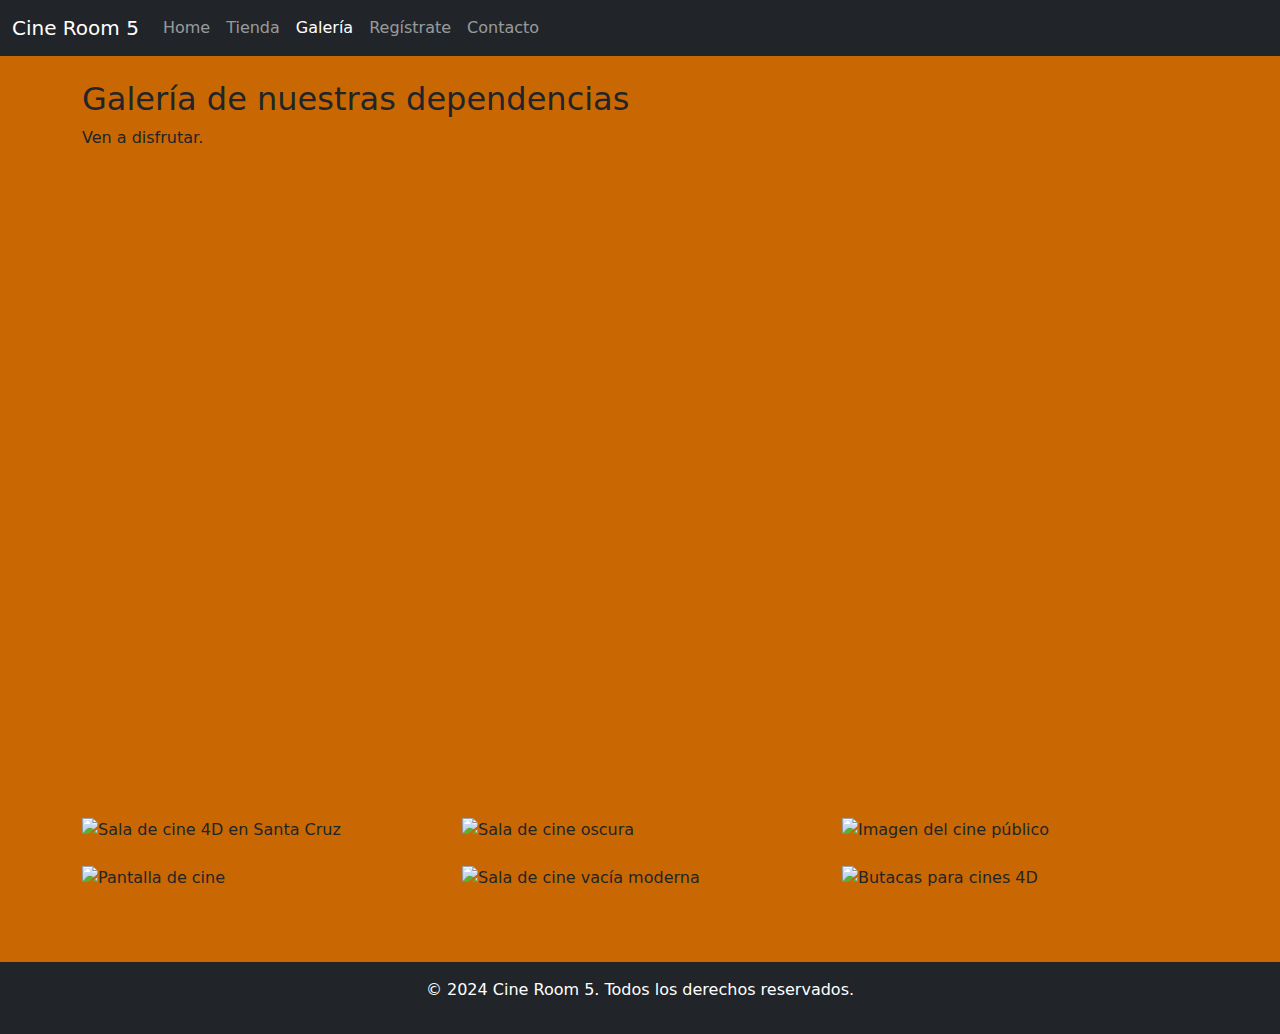
==== galeria.html @ 466fe49f "Sunbiendo galeria" ====
<!DOCTYPE html>
<html lang="en">
<head>
    <meta charset="UTF-8">
    <meta name="viewport" content="width=device-width, initial-scale=1.0">
    <title>Galería - Cine Room 5</title>
    <!-- Bootstrap CSS -->
    <link href="https://cdn.jsdelivr.net/npm/bootstrap@5.3.0-alpha3/dist/css/bootstrap.min.css" rel="stylesheet">
    
    <style>
        body {
            background-color: rgb(201, 104, 2); /* Color de fondo RGB */
        }
    </style>
</head>
<body>

    <header>
        <nav class="navbar navbar-expand-lg navbar-dark bg-dark">
            <div class="container-fluid">
                <a class="navbar-brand" href="#">Cine Room 5</a>
                <button class="navbar-toggler" type="button" data-bs-toggle="collapse" data-bs-target="#navbarNav" aria-controls="navbarNav" aria-expanded="false" aria-label="Toggle navigation">
                    <span class="navbar-toggler-icon"></span>
                </button>
                <div class="collapse navbar-collapse" id="navbarNav">
                    <ul class="navbar-nav">
                        <li class="nav-item">
                            <a class="nav-link" href="index.html">Home</a>
                        </li>
                        <li class="nav-item">
                            <a class="nav-link" href="tienda.html">Tienda</a>
                        </li>
                        <li class="nav-item">
                            <a class="nav-link active" aria-current="page" href="galeria.html">Galería</a>
                        </li>
                        <li class="nav-item">
                            <a class="nav-link" href="#registro">Regístrate</a>
                        </li>
                        <li class="nav-item">
                            <a class="nav-link" href="#contacto">Contacto</a>
                        </li>
                    </ul>
                </div>
            </div>
        </nav>
    </header>

    <main class="container mt-4">
        <h2>Galería de nuestras dependencias</h2>
        <p>Ven a disfrutar.</p>

        <!-- Video embebido de YouTube con autoplay -->
        <div class="row">
            <div class="col-md-12 mb-4">
                <div class="ratio ratio-16x9">
                    <iframe src="https://www.youtube.com/embed/YMgW7nlHAFc?autoplay=1" title="YouTube video" allow="autoplay" allowfullscreen></iframe>
                </div>
            </div>
        </div>

        <!-- Galería de imágenes -->
        <div class="row">
            <div class="col-md-4">
                <img src="https://eldeber.com.bo/_next/image?url=https%3A%2F%2Fstatic.eldeber.com.bo%2FFiles%2FSizes%2F2023%2F11%2F8%2Fla-primera-sala-4d-e-motion-llega-a-santa-cruz-y-promete-revoluci_1675354155_760x520.jpg&w=1920&q=75" class="img-fluid mb-4" alt="Sala de cine 4D en Santa Cruz">
            </div>
            <div class="col-md-4">
                <img src="https://media.istockphoto.com/id/1289214115/es/foto/pareja-cauc%C3%A1sica-riendo-en-el-cine.jpg?s=1024x1024&w=is&k=20&c=bf2n4z93f7oJmvf3m9qzFjRWC2tYn9gpTTNGdVCvHYQ=" class="img-fluid mb-4" alt="Sala de cine oscura">
            </div>
            <div class="col-md-4">
                <img src="https://www.publico.es/uploads/2021/02/03/601a9598b3527.jpeg" class="img-fluid mb-4" alt="Imagen del cine público">
            </div>
            <div class="col-md-4">
                <img src="https://media.istockphoto.com/id/1494642262/es/foto/gente-en-el-auditorio-del-cine-con-pantalla-blanca-vac%C3%ADa.jpg?s=1024x1024&w=is&k=20&c=3XbwXG3WJNRnVB1QpNBk2P3gibq1nsgVSqR_p_9lToE=" class="img-fluid mb-4" alt="Pantalla de cine">
            </div>
            <div class="col-md-4">
                <img src="https://media.istockphoto.com/id/1415132636/es/foto/el-p%C3%BAblico-joven-y-adulto-est%C3%A1-viendo-pel%C3%ADculas.jpg?s=1024x1024&w=is&k=20&c=h8ETG3thnpPInwhOktG7bMcEP58ulxhITbnRKLDRHJo=" class="img-fluid mb-4" alt="Sala de cine vacía moderna">
            </div>
            <div class="col-md-4">
                <img src="https://www.decoratel.net/blog/wp-content/uploads/2015/06/butacas-para-cines-4D.jpg" class="img-fluid mb-4" alt="Butacas para cines 4D">
            </div>
        </div>
    </main>

    <footer class="bg-dark text-white text-center py-3 mt-5">
        <p>&copy; 2024 Cine Room 5. Todos los derechos reservados.</p>
    </footer>

    <!-- Bootstrap JS and Popper.js -->
    <script src="https://cdn.jsdelivr.net/npm/bootstrap@5.3.0-alpha3/dist/js/bootstrap.bundle.min.js"></script>
</body>
</html>
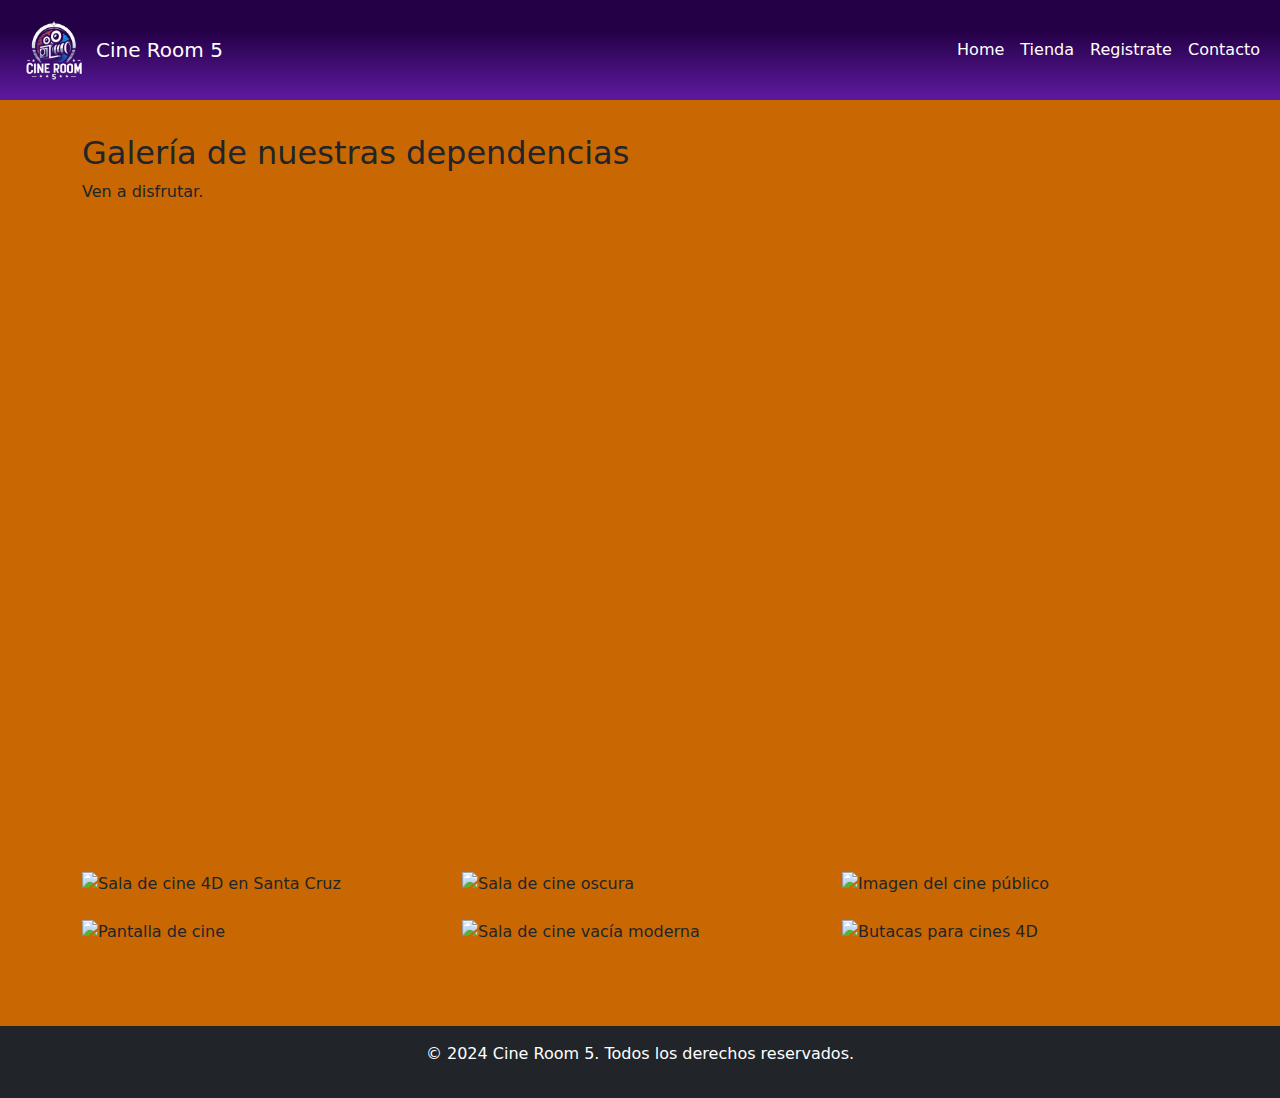
==== commit c8e58caa: ":sparkle: Actualización sitio nro 4" ====
--- a/galeria.html
+++ b/galeria.html
@@ -6,7 +6,7 @@
     <title>Galería - Cine Room 5</title>
     <!-- Bootstrap CSS -->
     <link href="https://cdn.jsdelivr.net/npm/bootstrap@5.3.0-alpha3/dist/css/bootstrap.min.css" rel="stylesheet">
-    
+    <link rel="stylesheet" href="assets/css/style.css">
     <style>
         body {
             background-color: rgb(201, 104, 2); /* Color de fondo RGB */
@@ -15,7 +15,7 @@
 </head>
 <body>
 
-    <header>
+<!--     <header>
         <nav class="navbar navbar-expand-lg navbar-dark bg-dark">
             <div class="container-fluid">
                 <a class="navbar-brand" href="#">Cine Room 5</a>
@@ -43,8 +43,53 @@
                 </div>
             </div>
         </nav>
-    </header>
-
+    </header> -->
+    <header>
+        <!--         <nav>
+                    <img
+                                    src="assets/img/icono.svg"
+                                    alt="Logo"
+                                    width="30"
+                                    height="24"
+                                    class="d-inline-block align-text-top"
+                                />
+                    <ul>
+                        <li><a href="#">Home</a></li>
+                        <li><a href="#">Tienda</a></li>
+                        <li><a href="#">Galeria</a></li>
+                        <li><a href="#">Registrate</a></li>
+                        <li><a href="#">Contacto</a></li>
+                    </ul>
+                </nav>bg-body-tertiary -->
+        
+                <nav class="navbar navbar-expand-lg colorNav">
+                    <div class="container-fluid">
+                        <img
+                        src="assets/img/LogoCine_Transparente.png"
+                        alt="Logo"
+                        width="84px"
+                        height="84px"
+                        class="d-inline-block align-text-top"
+                    />
+                        <a class="navbar-brand" style="color:white;" href="#">Cine Room 5</a>
+                        <button class="navbar-toggler" type="button" data-bs-toggle="collapse" data-bs-target="#navbarNavAltMarkup"
+                            aria-controls="navbarNavAltMarkup" aria-expanded="false" aria-label="Toggle navigation">
+                            <span class="navbar-toggler-icon"></span>
+                        </button>
+                        <div class="collapse navbar-collapse" id="navbarNavAltMarkup" style="color:white;">
+                            <div class="navbar-nav ms-auto" >
+                                <a class="nav-link active" style="color:white;" aria-current="page" href="index.html">Home</a>
+                                <a class="nav-link" style="color:white;" href="tienda.html">Tienda</a>
+                                <a class="nav-link" style="color:white;" href="./socios/socios.html">Registrate</a>
+                                <a class="nav-link" style="color:white;" href="./contacto/contacto.html">Contacto</a>
+        
+                            </div>
+                        </div>
+                    </div>
+                </nav>
+        
+            </header>
+        
     <main class="container mt-4">
         <h2>Galería de nuestras dependencias</h2>
         <p>Ven a disfrutar.</p>
--- a/assets/css/style.css
+++ b/assets/css/style.css
@@ -0,0 +1,154 @@
+
+
+body{
+    display: flex;
+    flex-direction: column;
+    gap: 10px;
+    background: #ca6702;
+}
+
+header {
+    background: #e5e5e5;
+    width: 100%;
+    z-index: 100;
+    
+  }
+
+  nav {
+    /* float: left; */
+    position: relative;
+  }
+
+  nav ul {
+    list-style: none;
+    overflow: hidden; 
+  }
+  nav ul li {
+    float: left;
+    font-family: Arial, Helvetica, sans-serif;;
+    font-size: 20px;
+  }
+  nav ul li a {
+    display: block; 
+    padding: 20px;
+    color: #415a77;
+    text-decoration: none;
+  }
+body .formulario{
+    display: flex;
+    margin-top: 30px;
+    flex-direction: column;
+    justify-content: center;
+    align-items: center;
+    gap: 10px;
+   
+}
+
+.imagenes{
+    display: flex;
+    margin-top: 30px;
+    flex-direction: row;
+    justify-content: center;
+    align-items: center;
+    gap: 20px;
+    transition: transform 0.8s ease;
+}
+
+#imageZoom{
+  border-radius: 20px;
+  box-shadow: 10px 10px 5px 0px rgba(0,0,0,0.75);
+-webkit-box-shadow: 10px 10px 5px 0px rgba(0,0,0,0.75);
+-moz-box-shadow: 10px 10px 5px 0px rgba(0,0,0,0.75);
+}
+
+.colorNav{
+/*   background: #240046; */
+  background: rgb(36,0,70);
+background: linear-gradient(180deg, rgba(36,0,70,1) 31%, rgba(90,24,154,1) 95%);
+}
+
+
+
+
+/*   nav ul li:hover {
+    background: #c9cba3;} *
+    
+//****************** CSS TIENDA MARITZA***************/
+
+#products-section h2{
+    padding: 20px;
+    text-align: center;
+    background-color: rgb(248, 8, 8);
+    padding: 2rem;
+    color: WHITE;
+
+   
+}
+
+
+.products-container {
+    display:flex;
+    flex-wrap: wrap;
+    gap: 30px; 
+    justify-content: space-around; 
+    
+}
+
+.product-card {
+    background-color: white;
+    border: 1px solid #ccc;
+    border-radius: 5px;
+    box-shadow: 0 2px 4px rgba(0, 0, 0, 0.1);
+    padding: 15px;
+    width: 25%; 
+    display: flex;
+    flex-direction: column;
+    align-items: center;
+}
+
+
+.product-card:hover{
+
+    background-color: rgb(226, 223, 240);
+
+}
+
+.product-image {
+    width: 100%; 
+    height: auto; 
+    border-radius: 5px;
+    object-fit: cover; 
+}
+
+
+.product-name {
+    font-size: 18px;
+    margin: 10px 0;
+    text-align: center;
+}
+
+.add-to-cart-btn {
+    background-color: rgb(36,0,70);
+    color: white;
+    border: none;
+    padding: 10px 20px;
+    border-radius: 5px;
+    cursor: pointer;
+    font-size: 16px;
+}
+
+.add-to-cart-btn:hover {
+    background-color: red;
+}
+
+.cart-notification {
+    position:fixed;
+    bottom: 20px;
+    right: 20px;
+    background-color: red;
+    color: white;
+    padding: 10px 20px;
+    border-radius: 5px;
+    display: none; 
+    box-shadow: 0 2px 4px rgba(0, 0, 0, 0.3);
+}